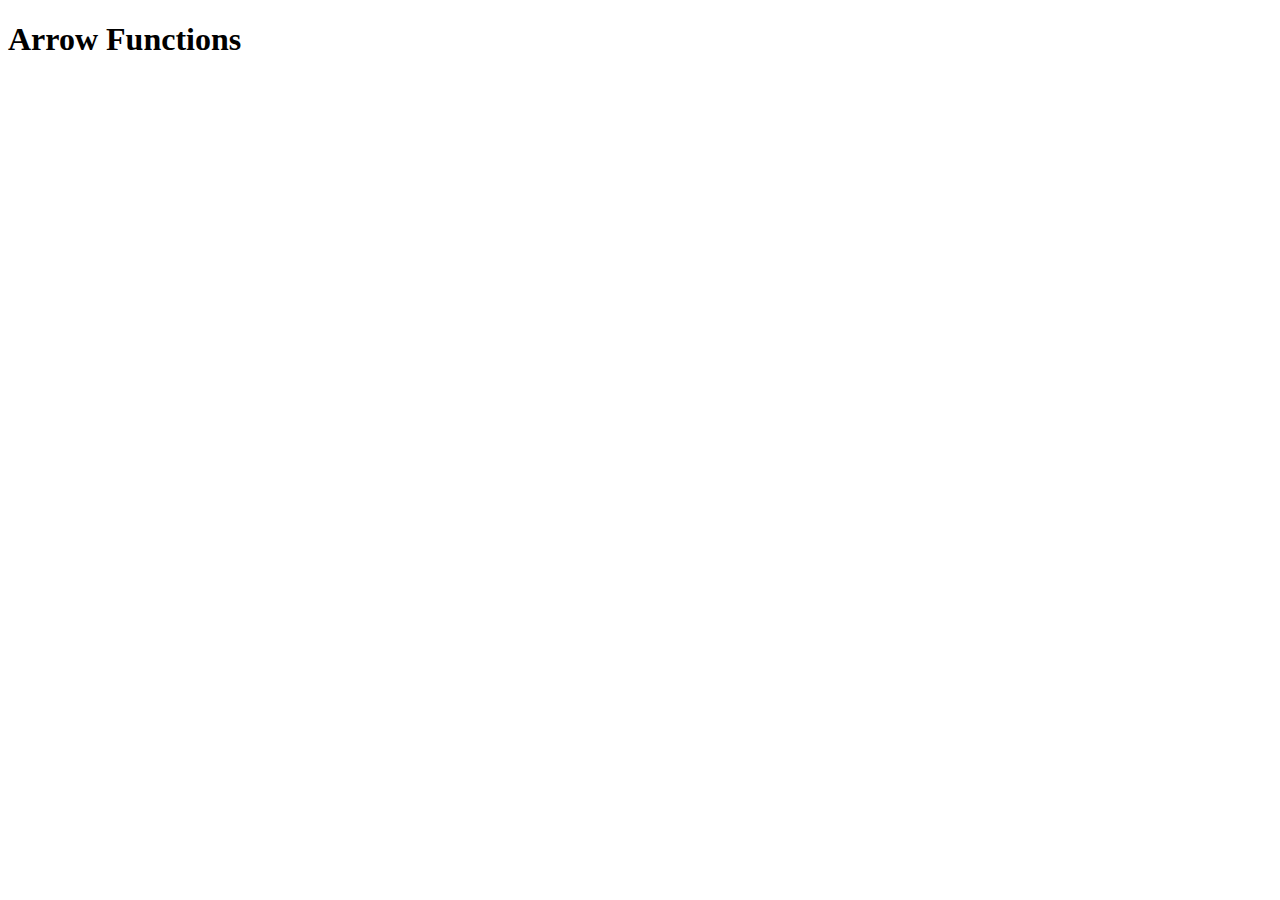
==== Estudos/index.html @ aab51161 "Exemplos iniciais" ====
<!DOCTYPE html>
<html lang="en">
    <head>
        <meta charset="UTF-8">
        <meta name="viewport" content="width=device-width, initial-scale=1.0">
        <title>Document</title>
    </head>
    <body>
        <h1>Arrow Functions</h1>
        <script src="ex3.js"></script>
    </body>
</html>
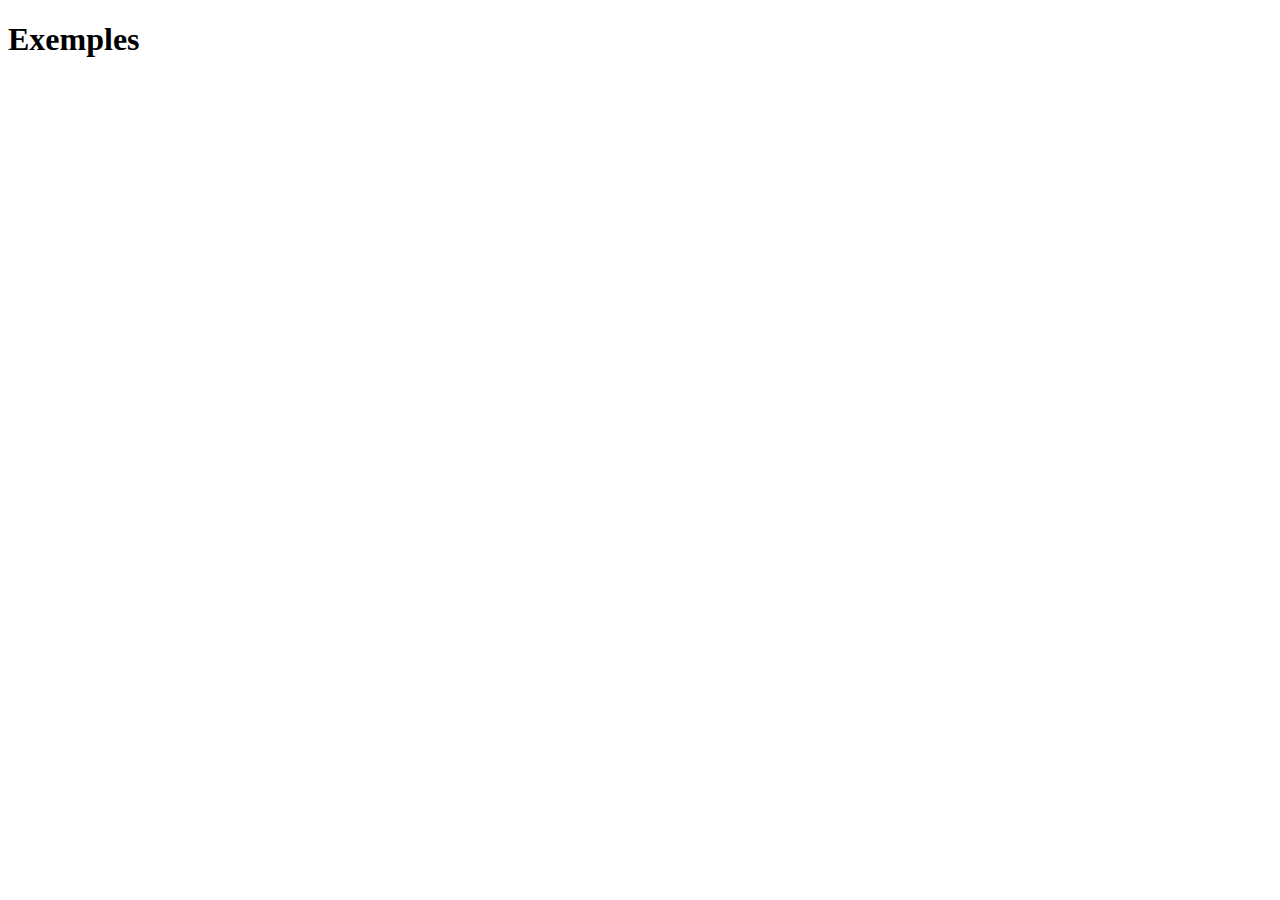
==== commit 0a7c3bf9: "Exemplo de clausura" ====
--- a/Estudos/index.html
+++ b/Estudos/index.html
@@ -6,7 +6,7 @@
         <title>Document</title>
     </head>
     <body>
-        <h1>Arrow Functions</h1>
-        <script src="ex3.js"></script>
+        <h1>Exemples</h1>
+        <script src="clausura1.js"></script>
     </body>
 </html>